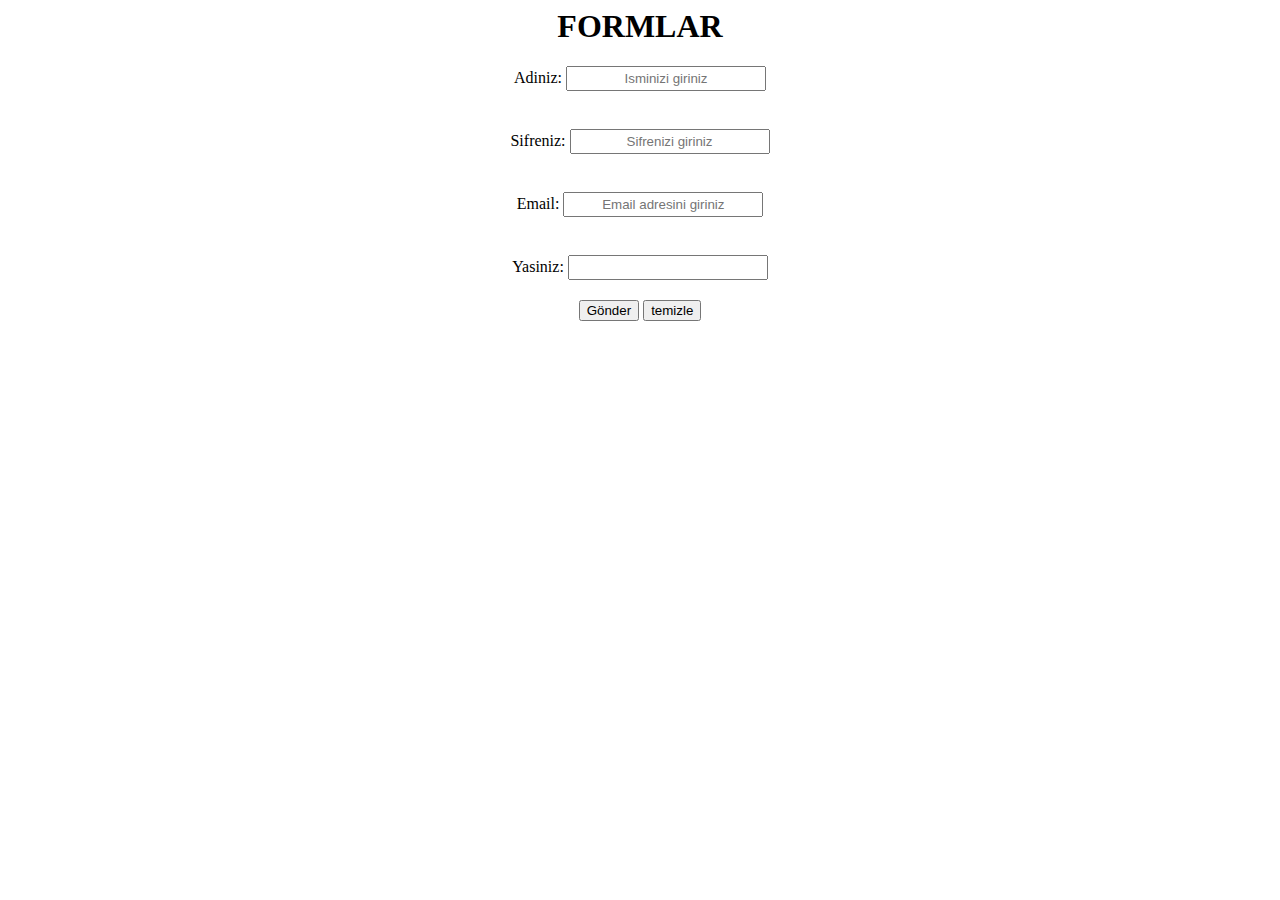
==== htmlCSS3/index.html @ dc094f3b "1" ====
<html lang="en">
  <head>
    <meta charset="UTF-8" />
    <meta http-equiv="X-UA-Compatible" content="IE=edge" />
    <meta name="viewport" content="width=device-width, initial-scale=1.0" />
    <link rel="stylesheet" href="assets/css/style.css" />
    <title>Formlar</title>
  </head>
  <body>
    <h1>FORMLAR</h1>
    <form action="kaydet.php">
      <label for="ad">Adiniz: </label>
      <input
        class="input"
        id="ad"
        type="text"
        placeholder="Isminizi giriniz"
      /><br /><br />

      <label for="sifre">Sifreniz: </label>
      <input
        class="input"
        id="sifre"
        type="password"
        placeholder="Sifrenizi giriniz"
        name="ad"
        value=""
        required=""
      />
      <br />
      <br />

      <label for="email">Email: </label>
      <input
        class="input"
        id="email"
        type="email"
        placeholder="Email adresini giriniz"
        name="email"
        value=""
      />
      <br />
      <br />

      <label for="sayi">Yasiniz: </label>
      <input
        class="input"
        id="sayi"
        type="number"
        name="yas"
        value=""
        max="100"
        min="0"
      />
      <br />

      <input type="submit" value="Gönder" />
      <input type="button" value="temizle" />
    </form>
  </body>
</html>
---- htmlCSS3/assets/css/style.css ----
* {
  text-align: center;
}

.input {
  margin-bottom: 20px;
  width: 200px;
  height: 25px;
}
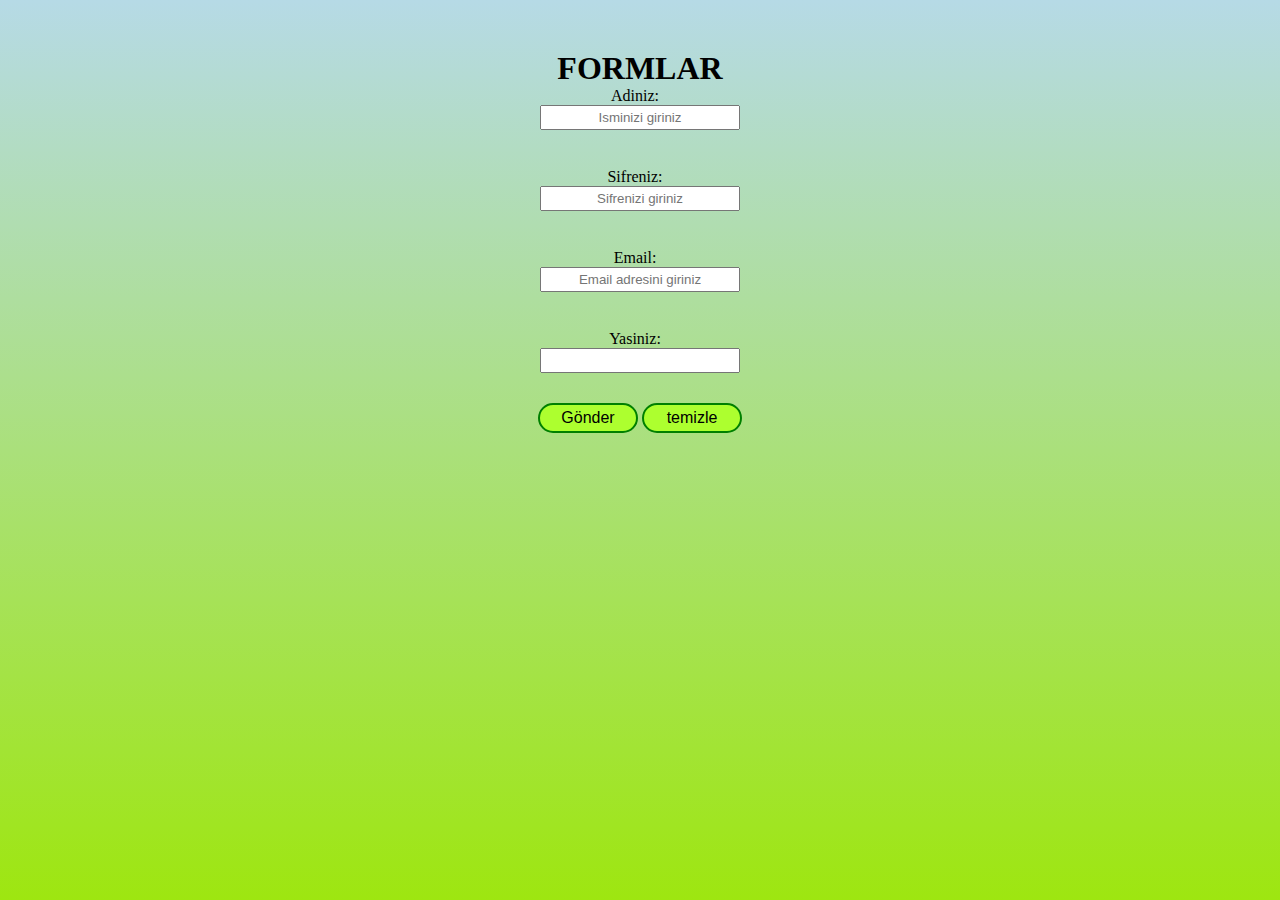
==== commit 5ecfc08e: "ders notlari" ====
--- a/htmlCSS3/index.html
+++ b/htmlCSS3/index.html
@@ -9,7 +9,7 @@
   <body>
     <h1>FORMLAR</h1>
     <form action="kaydet.php">
-      <label for="ad">Adiniz: </label>
+      <label class="label" for="ad">Adiniz: </label>
       <input
         class="input"
         id="ad"
@@ -17,7 +17,7 @@
         placeholder="Isminizi giriniz"
       /><br /><br />
 
-      <label for="sifre">Sifreniz: </label>
+      <label class="label" for="sifre">Sifreniz: </label>
       <input
         class="input"
         id="sifre"
@@ -30,7 +30,7 @@
       <br />
       <br />
 
-      <label for="email">Email: </label>
+      <label class="label" for="email">Email: </label>
       <input
         class="input"
         id="email"
@@ -42,7 +42,7 @@
       <br />
       <br />
 
-      <label for="sayi">Yasiniz: </label>
+      <label class="label" for="sayi">Yasiniz: </label>
       <input
         class="input"
         id="sayi"
@@ -54,8 +54,9 @@
       />
       <br />
 
-      <input type="submit" value="Gönder" />
-      <input type="button" value="temizle" />
+      <input class="btn" type="submit" value="Gönder" />
+
+      <input class="btn" type="button" value="temizle" />
     </form>
   </body>
 </html>
--- a/htmlCSS3/assets/css/style.css
+++ b/htmlCSS3/assets/css/style.css
@@ -1,9 +1,33 @@
 * {
   text-align: center;
+  margin: 0; /* bastab tüm marginler 0'lanir */
+  box-sizing: border-box;
 }
-
+h1 {
+  margin-top: 50px;
+}
+body {
+  background-image: linear-gradient(rgb(182, 218, 230), rgb(158, 230, 16));
+}
 .input {
   margin-bottom: 20px;
   width: 200px;
   height: 25px;
 }
+.label {
+  display: block;
+  margin-right: 10px;
+}
+.btn {
+  font-size: 16px;
+  width: 100px;
+  height: 30px;
+  margin-top: 10px;
+  border: 2px solid green;
+  border-radius: 20px;
+  background: greenyellow;
+  cursor: pointer;
+}
+.btn:hover {
+  background: rgba(172, 255, 47, 0.428);
+}
